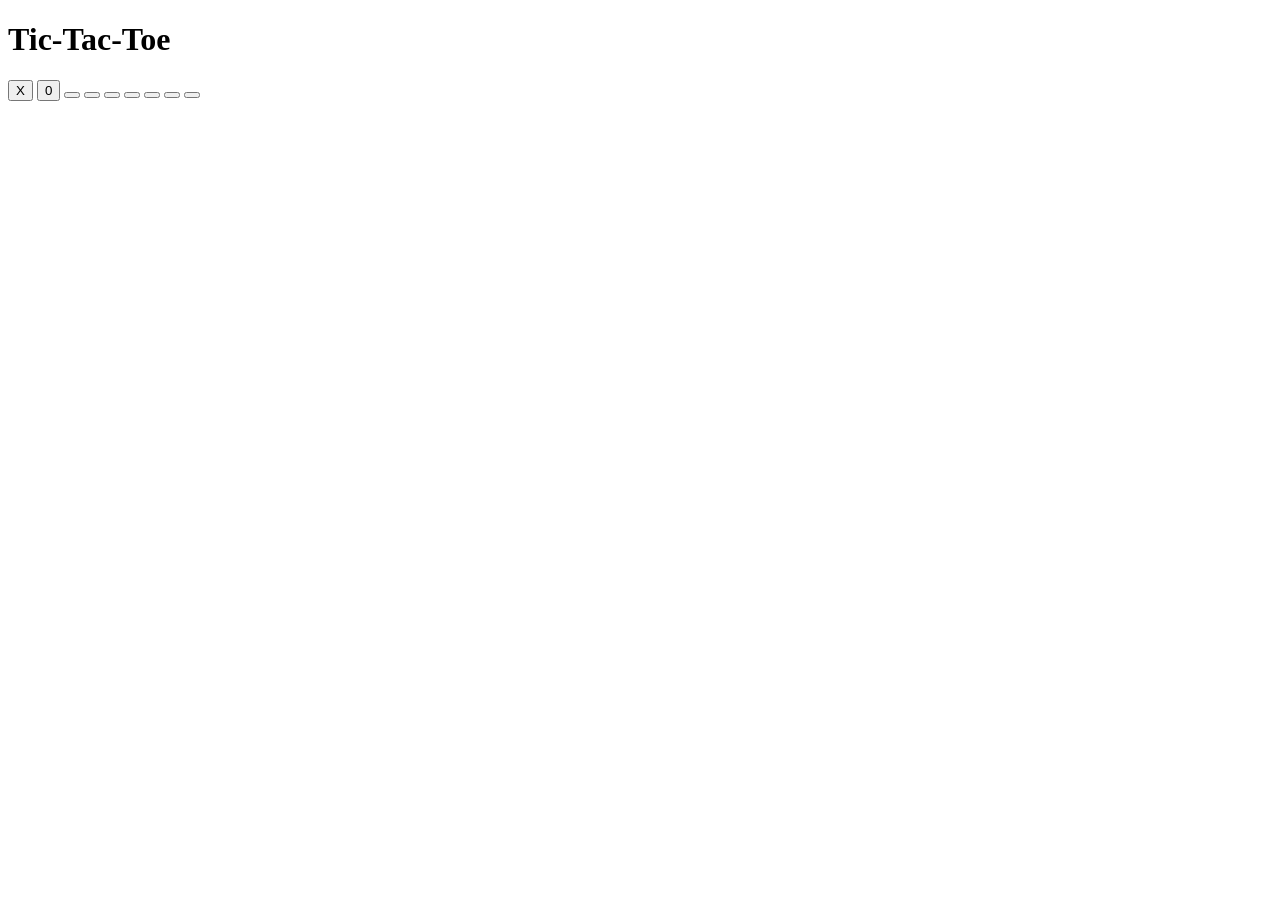
==== Lecture 9/index.html @ f948b4f8 "lecture 9" ====
<!DOCTYPE html>
<html lang="en">

<head>
    <meta charset="UTF-8">
    <meta name="viewport" content="width=device-width, initial-scale=1.0">
    <title>Tic-Tac-Toe</title>
</head>

<body>
    <main>
        <h1>Tic-Tac-Toe</h1>
        <div class="container">
        <div class="game">
            <button class="box">X</button>
            <button class="box">0</button>
            <button class="box"></button>
            <button class="box"></button>
            <button class="box"></button>
            <button class="box"></button>
            <button class="box"></button>
            <button class="box"></button>
            <button class="box"></button>
        </div>
    </div>
    </main>
</body>

</html>
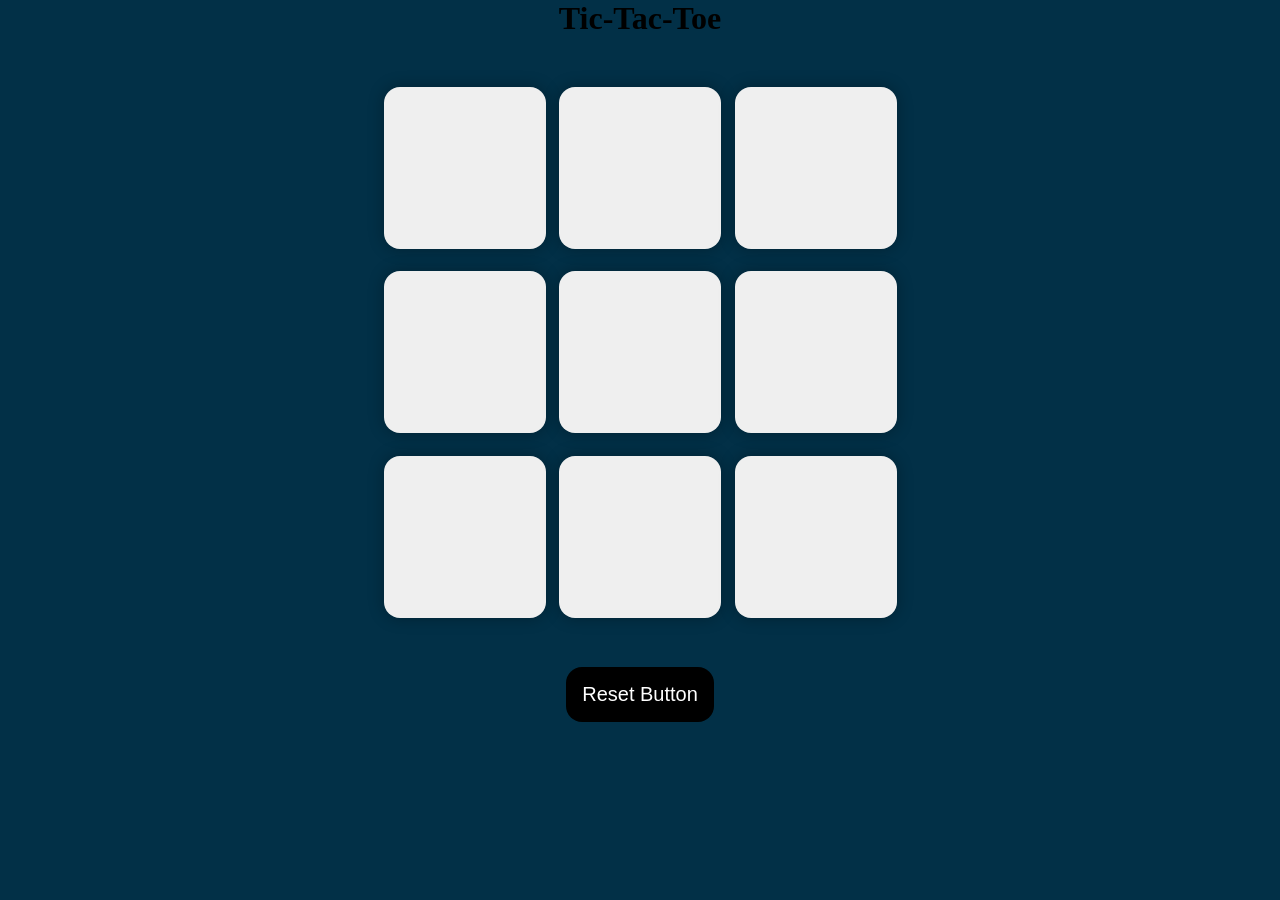
==== commit bc4deef6: "lecture 9" ====
--- a/Lecture 9/index.html
+++ b/Lecture 9/index.html
@@ -5,15 +5,16 @@
     <meta charset="UTF-8">
     <meta name="viewport" content="width=device-width, initial-scale=1.0">
     <title>Tic-Tac-Toe</title>
+    <link rel="stylesheet" href="style.css">
 </head>
 
 <body>
-    <main>
-        <h1>Tic-Tac-Toe</h1>
-        <div class="container">
+   <main>
+    <h1>Tic-Tac-Toe</h1>
+    <div class="container">
         <div class="game">
-            <button class="box">X</button>
-            <button class="box">0</button>
+            <button class="box"></button>
+            <button class="box"></button>
             <button class="box"></button>
             <button class="box"></button>
             <button class="box"></button>
@@ -23,7 +24,8 @@
             <button class="box"></button>
         </div>
     </div>
-    </main>
+    <button id="reset-btn">Reset Button</button>
+   </main>
 </body>
 
 </html>
--- a/Lecture 9/style.css
+++ b/Lecture 9/style.css
@@ -0,0 +1,44 @@
+* {
+    margin: 0;
+    padding: 0;
+}
+
+body {
+    background-color: #023047;
+    text-align: center;
+}
+
+.container {
+    height: 70vh;
+    display: flex;
+    justify-content: center;
+    align-items: center;
+}
+
+.game {
+    height: 60vmin;
+    width: 60vmin;
+    display: flex;
+    flex-wrap: wrap;
+    justify-content: center;
+    align-items: center;
+    gap: 1.5vmin;
+}
+
+.box {
+    height: 18vmin;
+    width: 18vmin;
+    border-radius: 1rem;
+    border: none;
+    box-shadow: 0 0 1rem rgba(0,0,0,0.3);
+    font-size: 8vmin;
+    color: #780000;
+}
+#reset-btn{
+    padding: 1rem;
+    font-size: 1.25rem;
+    background-color: #000000;
+    color: #fff;
+    border-radius: 1rem;
+    border: none;
+}
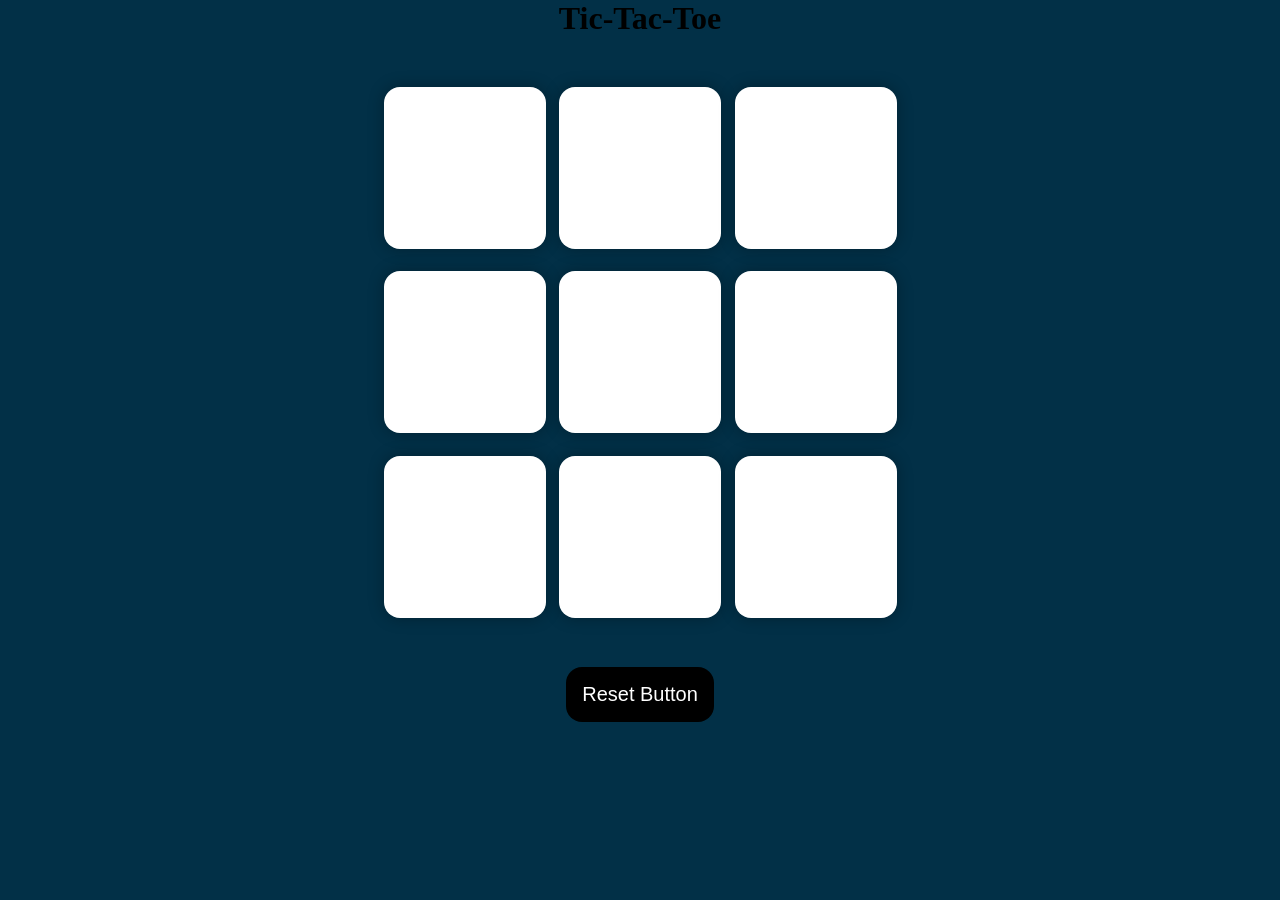
==== commit 6eae943d: "lecture 9" ====
--- a/Lecture 9/index.html
+++ b/Lecture 9/index.html
@@ -26,6 +26,7 @@
     </div>
     <button id="reset-btn">Reset Button</button>
    </main>
+   <script src="app.js"></script>
 </body>
 
 </html>
--- a/Lecture 9/style.css
+++ b/Lecture 9/style.css
@@ -33,6 +33,7 @@
     box-shadow: 0 0 1rem rgba(0,0,0,0.3);
     font-size: 8vmin;
     color: #780000;
+    background-color: #fff;
 }
 #reset-btn{
     padding: 1rem;
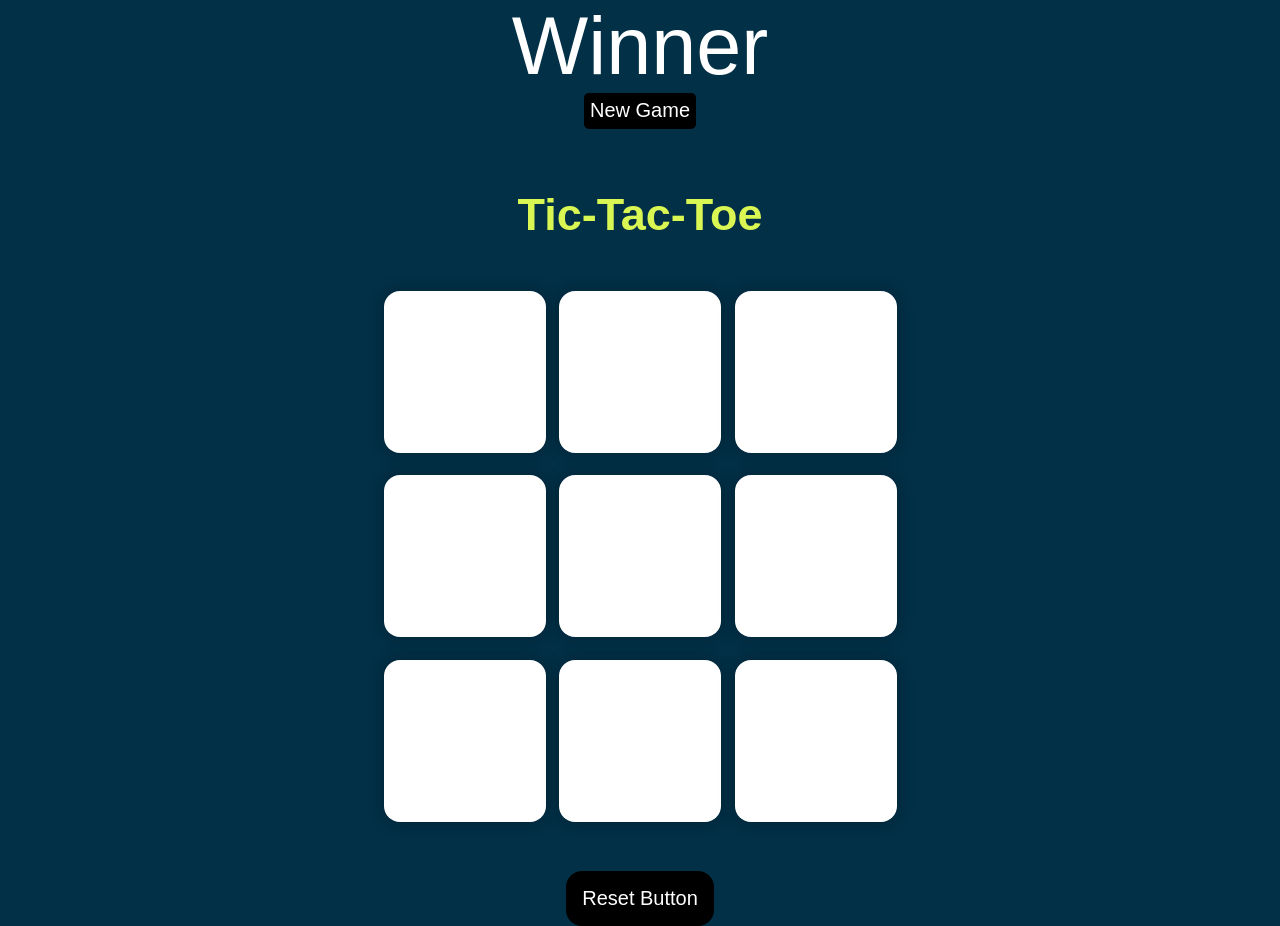
==== commit a417e1ef: "lecture 9" ====
--- a/Lecture 9/index.html
+++ b/Lecture 9/index.html
@@ -9,6 +9,10 @@
 </head>
 
 <body>
+    <div class="msg-container hide">
+        <p id="msg">Winner</p>
+        <button id="new-btn">New Game</button>
+    </div>
    <main>
     <h1>Tic-Tac-Toe</h1>
     <div class="container">
--- a/Lecture 9/style.css
+++ b/Lecture 9/style.css
@@ -42,4 +42,26 @@
     color: #fff;
     border-radius: 1rem;
     border: none;
+}
+h1{
+    color: #daf653;
+    font-size: 45px;
+    font-family: 'Segoe UI', Tahoma, Geneva, Verdana, sans-serif;
+    font-weight: bolder;
+}
+#new-btn{
+    padding: 0.40rem;
+    font-size: 1.25rem;
+    background-color: #000000;
+    color: #fff;
+    border-radius: 0.30rem;
+    border: none;
+}
+#msg{
+    color: #fff;
+    font-size: 9vmin;
+    font-family: 'Segoe UI', Tahoma, Geneva, Verdana, sans-serif;
+}
+.msg-container{
+    height: 21vmin;
 }
